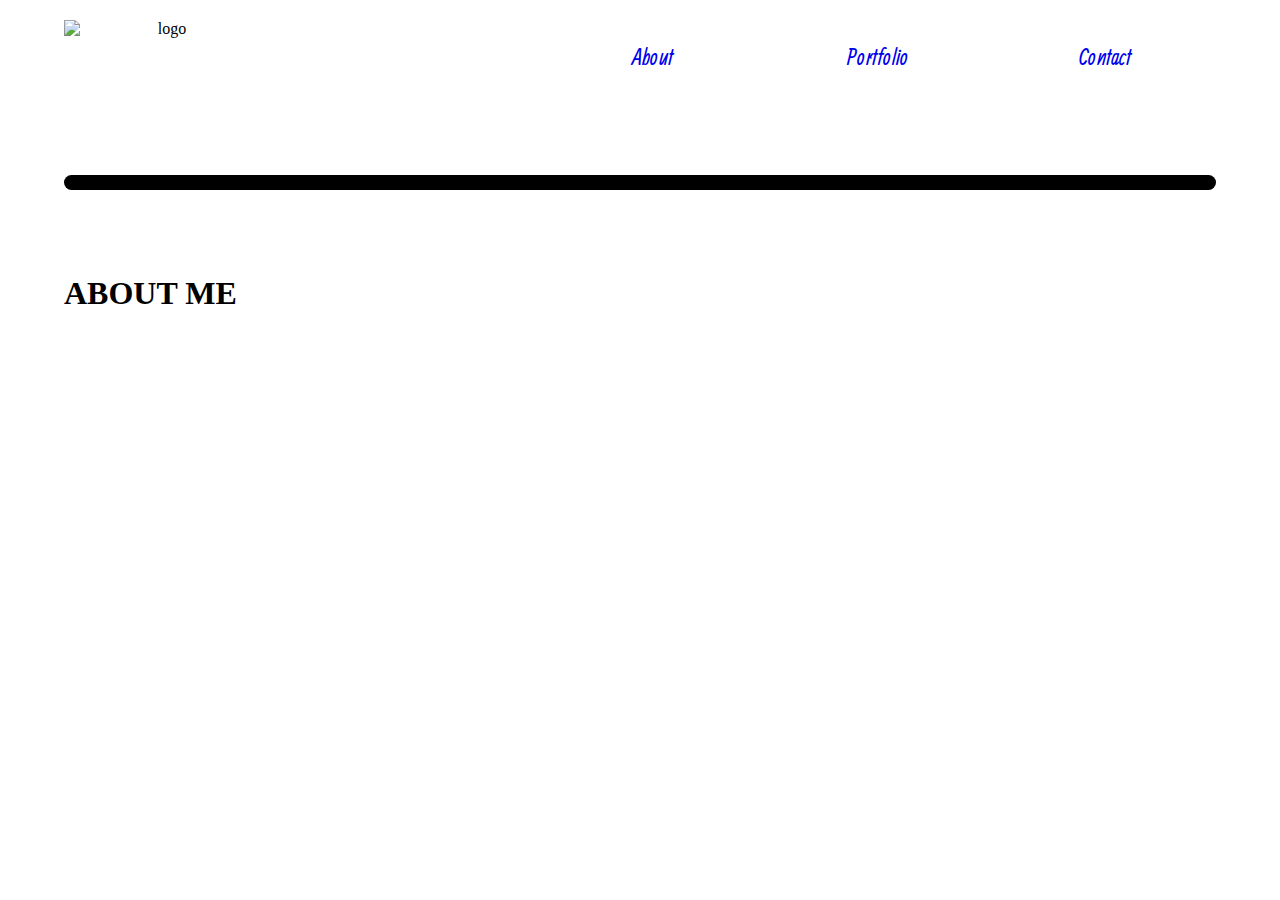
==== index.html @ ae63ba53 "changes to html and css" ====
<!DOCTYPE html>
<html>
      <head>
            <title></title>
            <link rel="stylesheet" type="text/css" href="style.css">
            <link href="https://fonts.googleapis.com/css?family=Ranga:700&display=swap" rel="stylesheet">
      </head>
      <body>
            <wrapper id="wrapper">
                     <header>
                             <img height="100px" width="200" src="./images/jayrwebdev.png" alt="logo"/>
                             <nav>
                                   <ul>
                                       <a href="index.html"><li>About</li></a>
                                       <a href="portfolio.html"><li>Portfolio</li></a>
                                       <a href="contact.html"><li>Contact</li></a>
                                   </ul>
                             </nav>
                     </header>
                     <div id="line"></div>
                     <main>
                           <h1>ABOUT ME</h1>
                           <div>
                                 <img src=""/>
                           </div>
                     </main>
            </wrapper>
      </body>
</html>
---- style.css ----
body {
    margin: 0% ;
    padding: 0%;
}
#wrapper {
    margin: 0 auto ;
    display: block ;
    width: 90% ;
}
header {
    text-align: center ;
    height: 175px ;
}
header img {
    padding-top: 20px ;
    float: left ;
}
nav {
    text-align: right;
    padding-top: 25px;
}
nav ul li {
    list-style-type: none;
    display: inline-block;
    margin: 0 auto ;
    text-align: center ;
    width: 20% ;
    font-size: 150% ;
    font-family: 'Ranga', cursive;
}  
nav ul li:hover {
    color: white ;
    background-color: red ;
    border-radius: 25px ;
} 
#line {
    background-color: black ;
    height: 15px ;
    width: 100% ;
    margin: 0 auto ;
    border-radius: 25px ;
}
main h1 {
    padding-top: 2em ;
}
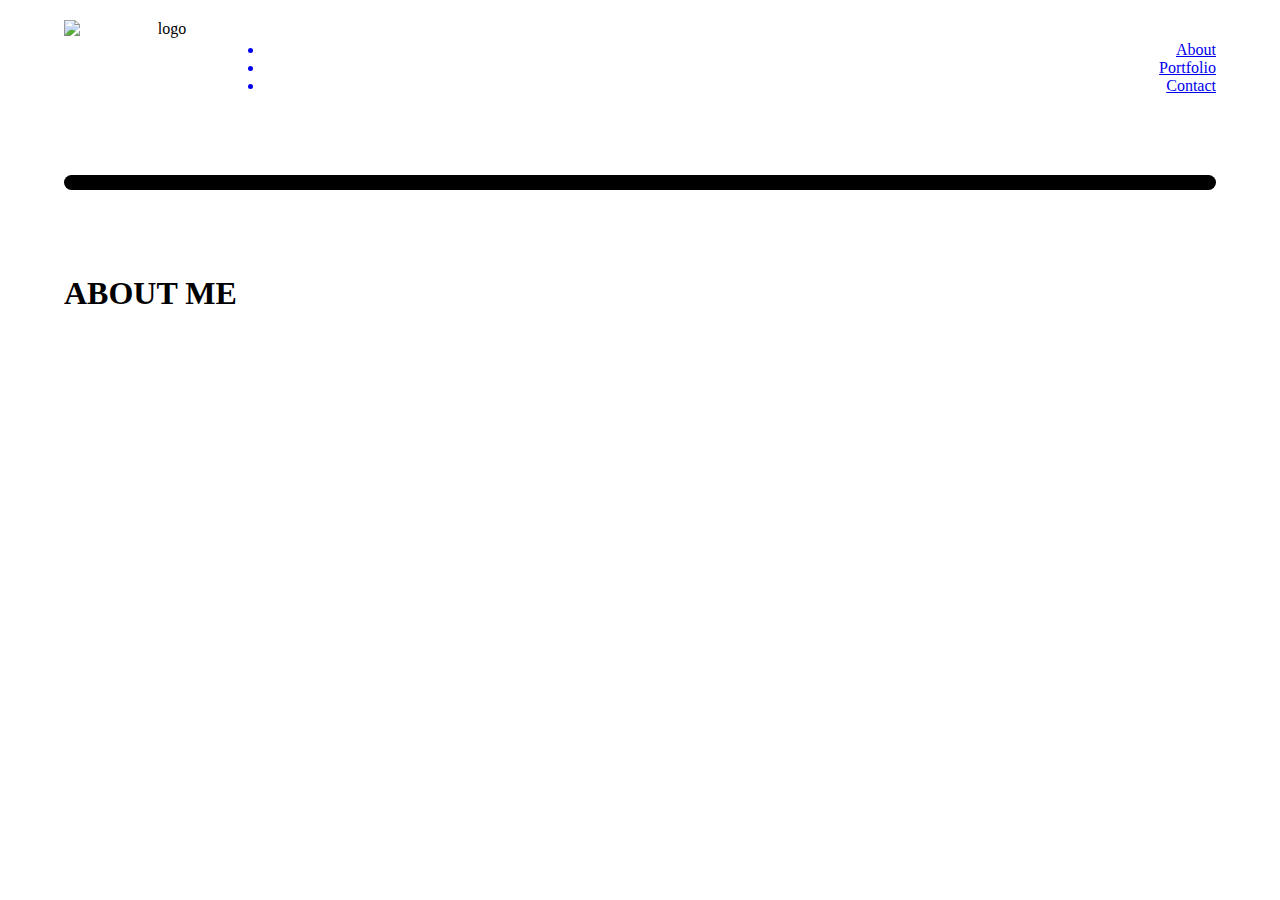
==== commit a02538e9: "commit" ====
--- a/index.html
+++ b/index.html
@@ -2,8 +2,9 @@
 <html>
       <head>
             <title></title>
+            <link href="https://fonts.googleapis.com/css?family=Ranga:700&display=swap" rel="stylesheet">
             <link rel="stylesheet" type="text/css" href="style.css">
-            <link href="https://fonts.googleapis.com/css?family=Ranga:700&display=swap" rel="stylesheet">
+            
       </head>
       <body>
             <wrapper id="wrapper">
--- a/style.css
+++ b/style.css
@@ -19,7 +19,7 @@
     text-align: right;
     padding-top: 25px;
 }
-nav ul li {
+nav ul li a {
     list-style-type: none;
     display: inline-block;
     margin: 0 auto ;
@@ -28,11 +28,18 @@
     font-size: 150% ;
     font-family: 'Ranga', cursive;
 }  
-nav ul li:hover {
+nav ul li a:hover {
     color: white ;
     background-color: red ;
     border-radius: 25px ;
 } 
+nav ul li a:active {
+    color: white;
+
+}
+nav ul li a:focus {
+    color: white;
+}
 #line {
     background-color: black ;
     height: 15px ;
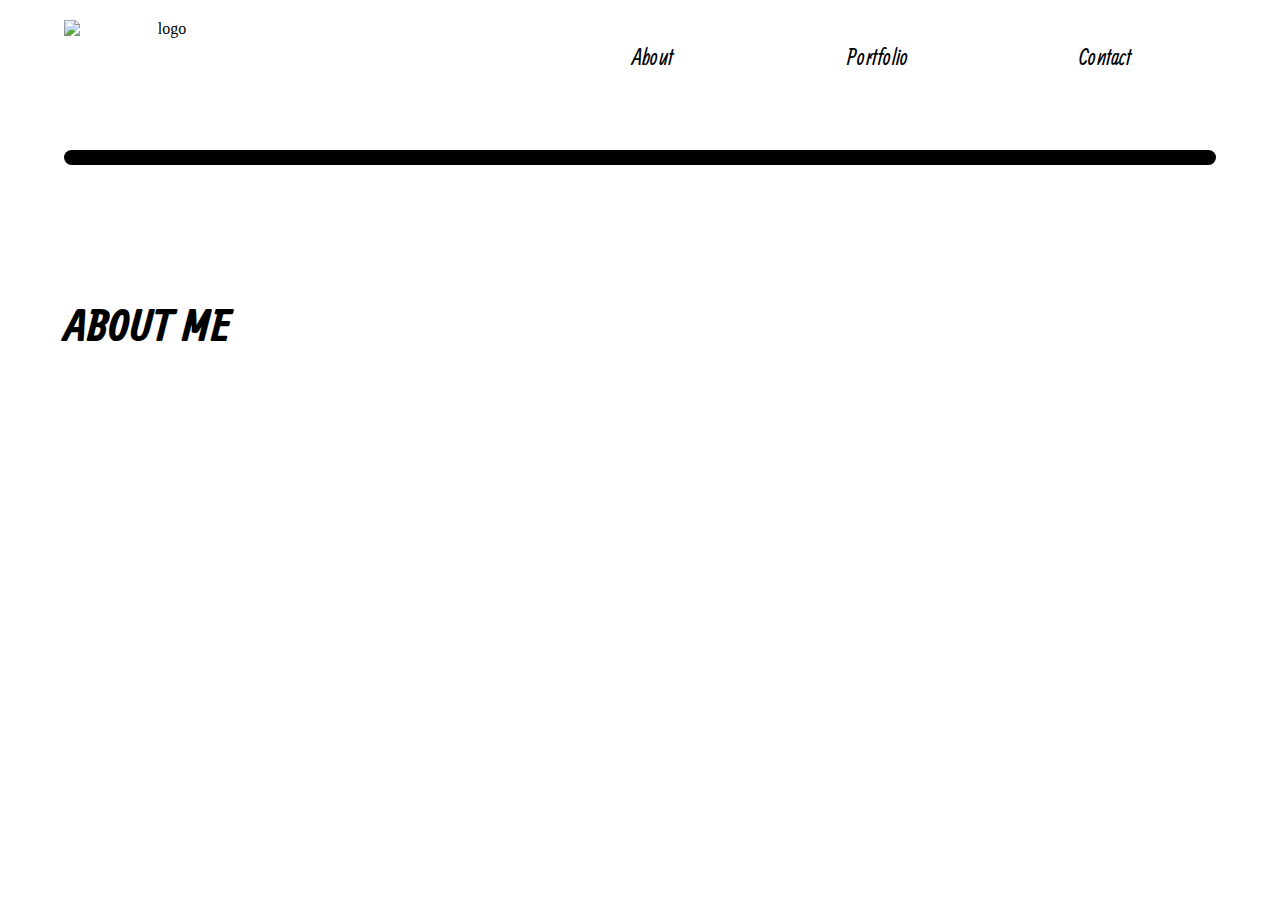
==== commit 3687b218: "add form and css changes" ====
--- a/index.html
+++ b/index.html
@@ -3,7 +3,8 @@
       <head>
             <title></title>
             <link href="https://fonts.googleapis.com/css?family=Ranga:700&display=swap" rel="stylesheet">
-            <link rel="stylesheet" type="text/css" href="style.css">
+            <link href="https://fonts.googleapis.com/css?family=Roboto:700i&display=swap" rel="stylesheet">
+            <link rel="stylesheet" type="text/css" href="./css/style.css">
             
       </head>
       <body>
@@ -21,9 +22,12 @@
                      <div id="line"></div>
                      <main>
                            <h1>ABOUT ME</h1>
-                           <div>
+                           <aside id="pixie">
                                  <img src=""/>
-                           </div>
+                           </aside>
+                           <section id="paragraph">
+                                 <p></p>
+                           </section>
                      </main>
             </wrapper>
       </body>
--- a/css/style.css
+++ b/css/style.css
@@ -0,0 +1,73 @@
+body {
+    margin: 0% ;
+    padding: 0%;
+}
+#wrapper {
+    margin: 0 auto ;
+    display: block ;
+    width: 90% ;
+}
+header {
+    text-align: center ;
+    height: 150px ;
+}
+h1 {
+    font-family: 'Ranga', cursive;
+    font-size: 300% ;
+}
+header img {
+    padding-top: 20px ;
+    float: left ;
+}
+nav {
+    text-align: right;
+    padding-top: 25px;
+}
+nav ul a li {
+    list-style-type: none;
+    display: inline-block;
+    margin: 0 auto ;
+    text-align: center ;
+    width: 20% ;
+    font-size: 150% ;
+    font-family: 'Ranga', cursive;
+    color: black;
+}  
+nav ul a li:hover {
+    color: white ;
+    background-color: red ;
+    border-radius: 25px ;
+} 
+nav ul a li:active {
+    color: white;
+
+}
+nav ul a li:focus {
+    color: white;
+}
+nav ul a li:visited {
+    color: black ;
+}
+#line {
+    background-color: black ;
+    height: 15px ;
+    width: 100% ;
+    margin: 0 auto ;
+    border-radius: 25px ;
+}
+main h1 {
+    padding-top: 2em ;
+}
+label {
+    font-size: x-large ;
+    margin-right: 10% ;
+    font-family: 'Roboto', sans-serif;
+}
+input {
+    width: 20% ;
+    height: 40px;
+    border-radius: 15px 15px 15px 15px;
+    border-color: black ;
+    margin-bottom: 30px;
+    margin-top: 20px ;
+}
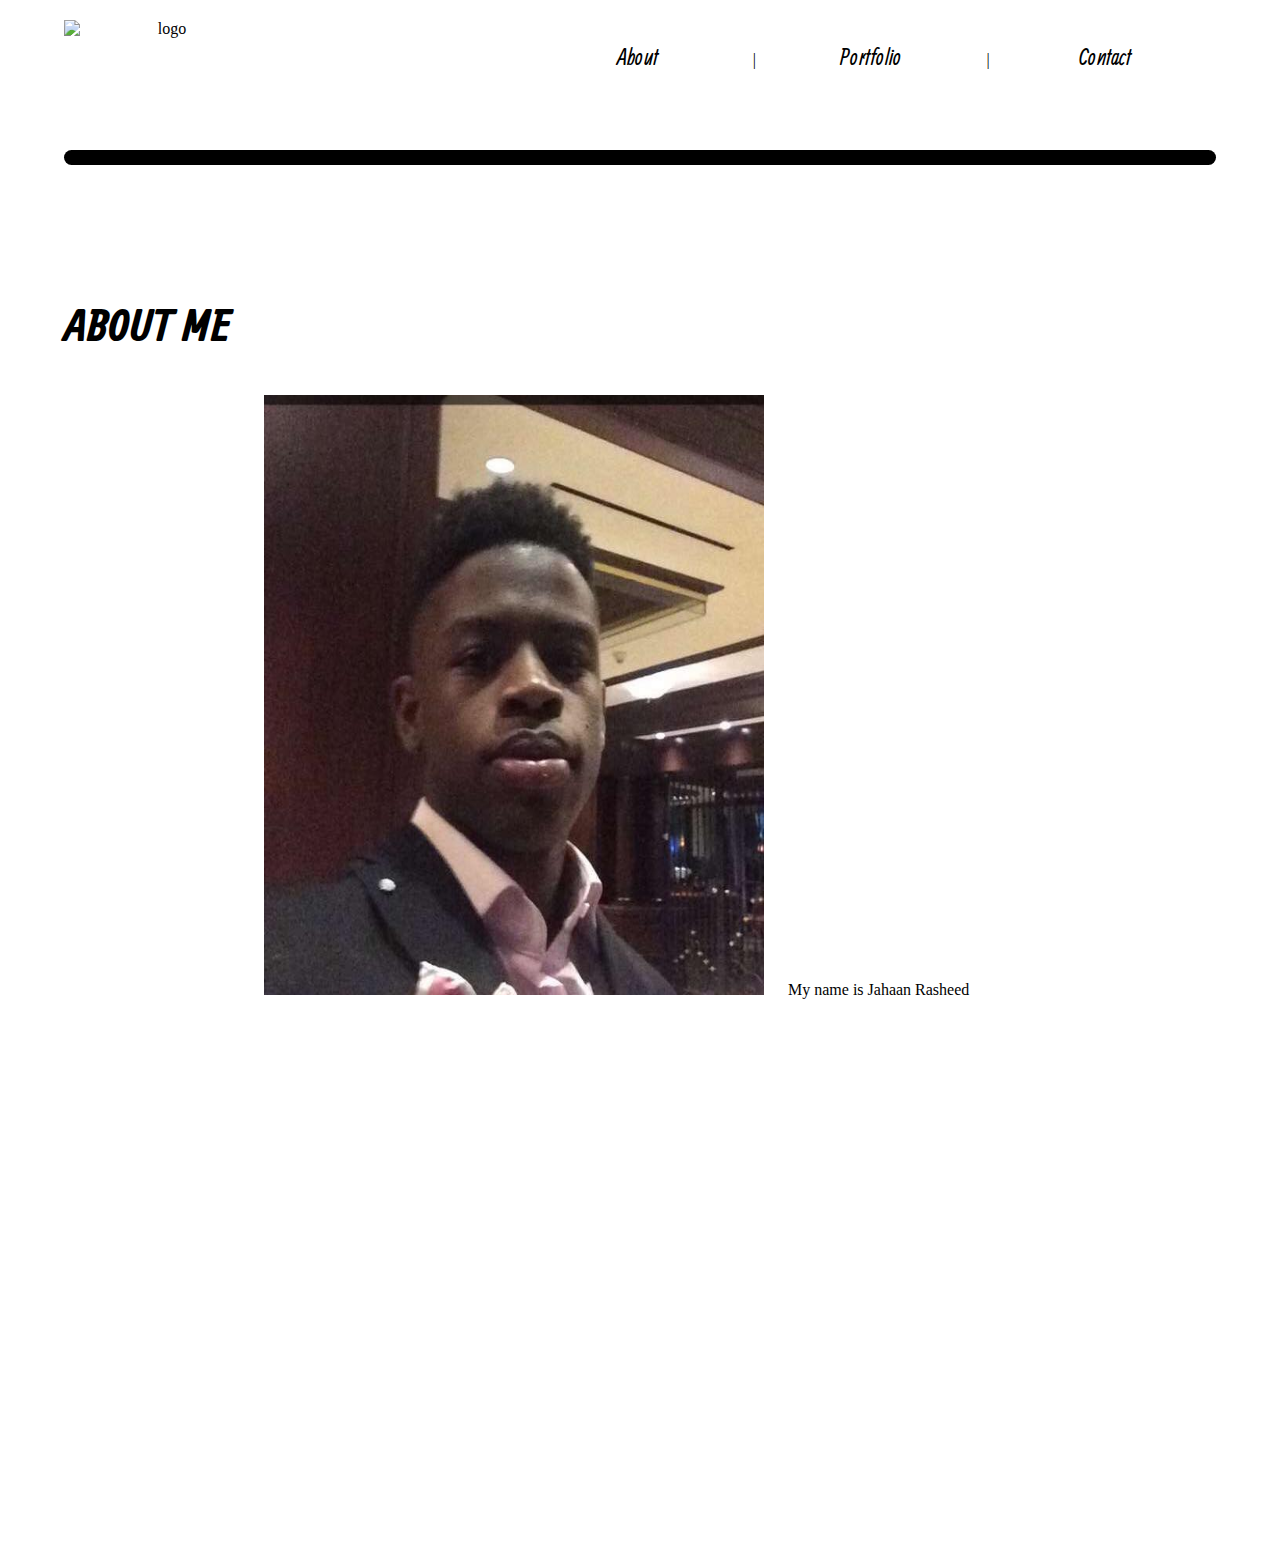
==== commit 5b5a0d80: "todays final changes" ====
--- a/index.html
+++ b/index.html
@@ -11,22 +11,24 @@
             <wrapper id="wrapper">
                      <header>
                              <img height="100px" width="200" src="./images/jayrwebdev.png" alt="logo"/>
+                             <!-- Navigation -->
                              <nav>
                                    <ul>
-                                       <a href="index.html"><li>About</li></a>
-                                       <a href="portfolio.html"><li>Portfolio</li></a>
-                                       <a href="contact.html"><li>Contact</li></a>
+                                       <a href="index.html"><li>About</li></a> |
+                                       <a href="portfolio.html"><li>Portfolio</li></a> |
+                                       <a href="contact.html"><li>Contact</li></a> 
                                    </ul>
                              </nav>
                      </header>
                      <div id="line"></div>
+                     <!-- Content Area -->
                      <main>
                            <h1>ABOUT ME</h1>
                            <aside id="pixie">
-                                 <img src=""/>
+                                 <img width="500px" height="600px" src="./images/facebookfilecopy.jpg" alt="picture" />
                            </aside>
                            <section id="paragraph">
-                                 <p></p>
+                                 <p id="minigraph"> My name is Jahaan Rasheed</p>
                            </section>
                      </main>
             </wrapper>
--- a/css/style.css
+++ b/css/style.css
@@ -64,10 +64,38 @@
     font-family: 'Roboto', sans-serif;
 }
 input {
-    width: 20% ;
+    width: 90% ;
     height: 40px;
     border-radius: 15px 15px 15px 15px;
     border-color: black ;
     margin-bottom: 30px;
     margin-top: 20px ;
 }
+#submit {
+    width: 30% ;
+    background-color: red ;
+}
+#message {
+     height: 200px ;
+     font-family: 'Ranga', cursive;
+}
+.box {
+    background-color: black ;
+    height: 500px ;
+    width: 500px ;
+    display: inline-block ;
+    padding-right: 30px ;
+}
+aside {
+    height: 600px ;
+    width: 500px ;
+    display: inline-block ;
+    margin-left: 200px;
+}
+#paragraph {
+    width: 399px ;
+    height: 600px ;
+    display: inline-block ;
+    padding-left: 20px ;
+   
+}
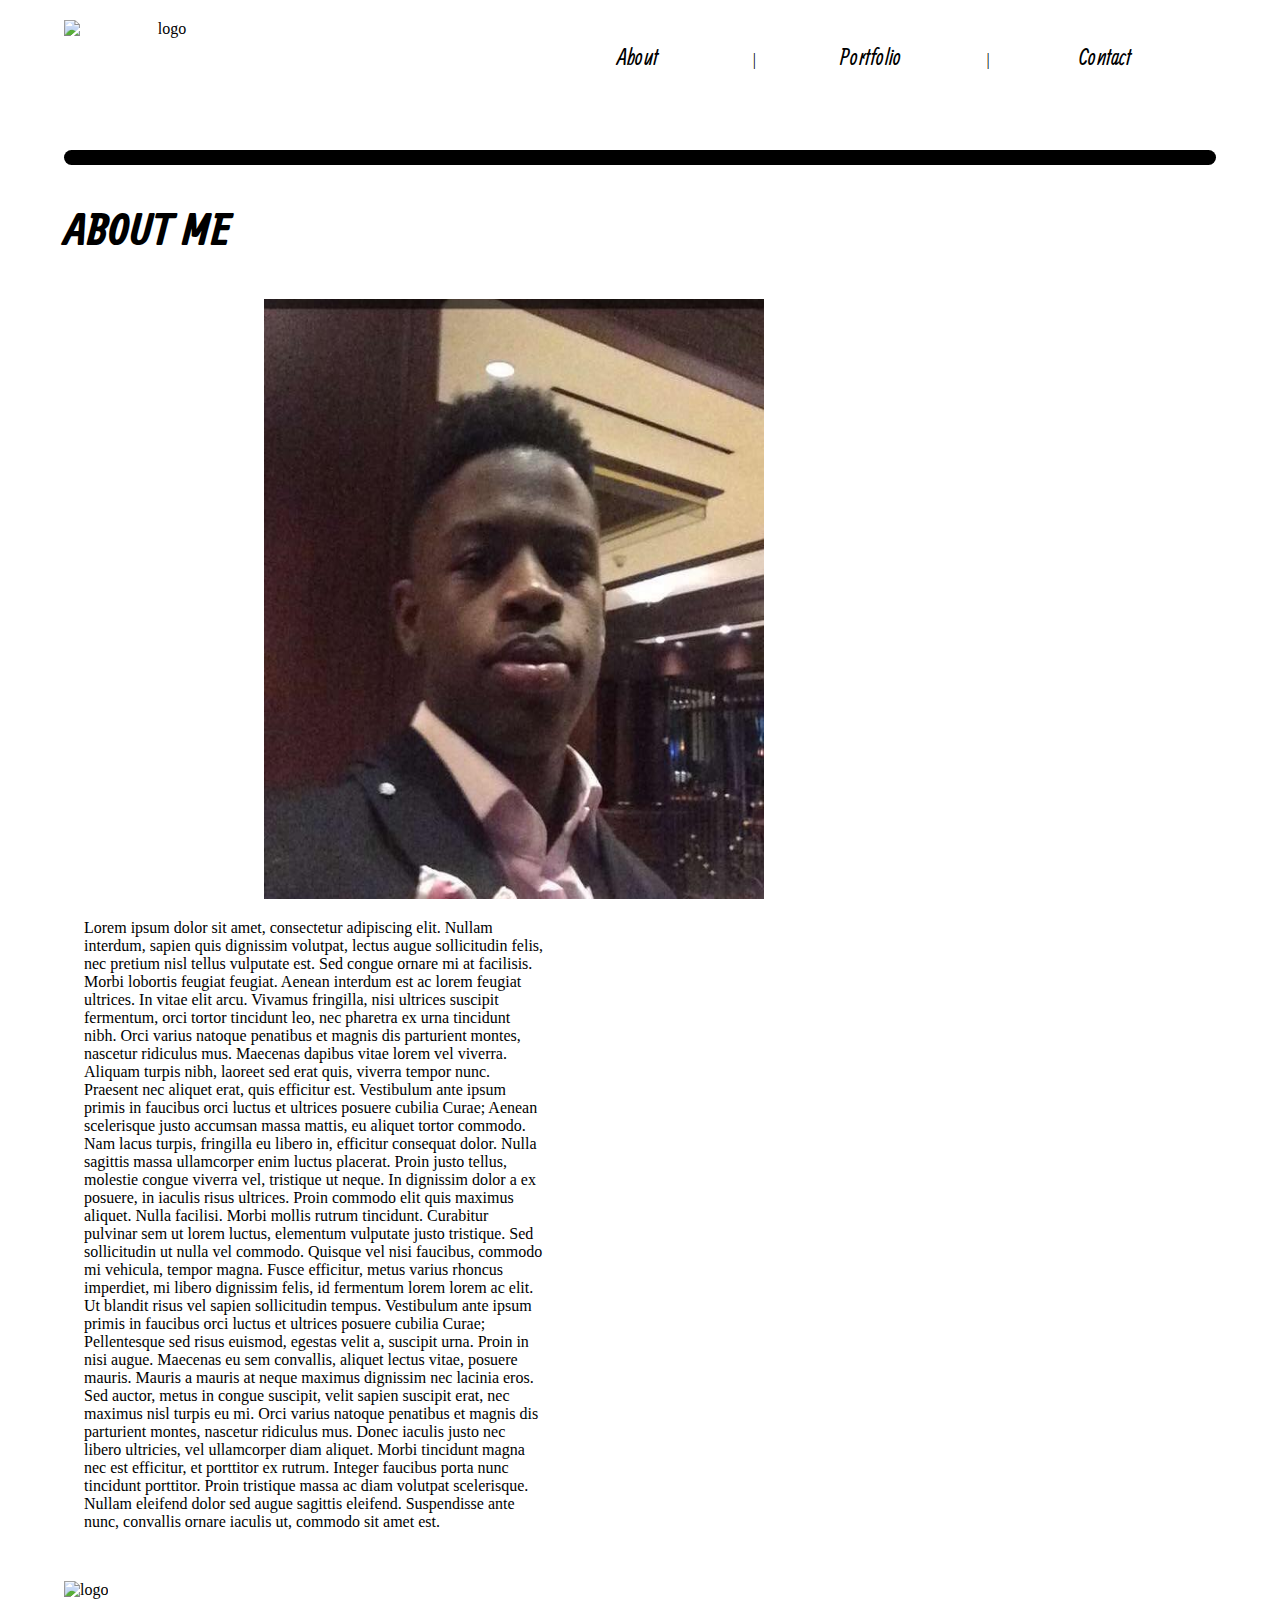
==== commit b50c5b94: "add paragraph and adjust paragraph height" ====
--- a/index.html
+++ b/index.html
@@ -4,8 +4,7 @@
             <title></title>
             <link href="https://fonts.googleapis.com/css?family=Ranga:700&display=swap" rel="stylesheet">
             <link href="https://fonts.googleapis.com/css?family=Roboto:700i&display=swap" rel="stylesheet">
-            <link rel="stylesheet" type="text/css" href="./css/style.css">
-            
+            <link rel="stylesheet" type="text/css" href="./css/style.css">  
       </head>
       <body>
             <wrapper id="wrapper">
@@ -28,9 +27,16 @@
                                  <img width="500px" height="600px" src="./images/facebookfilecopy.jpg" alt="picture" />
                            </aside>
                            <section id="paragraph">
-                                 <p id="minigraph"> My name is Jahaan Rasheed</p>
+                                 <p id="minigraph">Lorem ipsum dolor sit amet, consectetur adipiscing elit. Nullam interdum, sapien quis dignissim volutpat, lectus augue sollicitudin felis, nec pretium nisl tellus vulputate est. Sed congue ornare mi at facilisis. Morbi lobortis feugiat feugiat. Aenean interdum est ac lorem feugiat ultrices. In vitae elit arcu. Vivamus fringilla, nisi ultrices suscipit fermentum, orci tortor tincidunt leo, nec pharetra ex urna tincidunt nibh. Orci varius natoque penatibus et magnis dis parturient montes, nascetur ridiculus mus.
+
+                                    Maecenas dapibus vitae lorem vel viverra. Aliquam turpis nibh, laoreet sed erat quis, viverra tempor nunc. Praesent nec aliquet erat, quis efficitur est. Vestibulum ante ipsum primis in faucibus orci luctus et ultrices posuere cubilia Curae; Aenean scelerisque justo accumsan massa mattis, eu aliquet tortor commodo. Nam lacus turpis, fringilla eu libero in, efficitur consequat dolor. Nulla sagittis massa ullamcorper enim luctus placerat. Proin justo tellus, molestie congue viverra vel, tristique ut neque. In dignissim dolor a ex posuere, in iaculis risus ultrices. Proin commodo elit quis maximus aliquet. Nulla facilisi. Morbi mollis rutrum tincidunt. Curabitur pulvinar sem ut lorem luctus, elementum vulputate justo tristique. Sed sollicitudin ut nulla vel commodo. Quisque vel nisi faucibus, commodo mi vehicula, tempor magna. Fusce efficitur, metus varius rhoncus imperdiet, mi libero dignissim felis, id fermentum lorem lorem ac elit.
+                                    
+                                    Ut blandit risus vel sapien sollicitudin tempus. Vestibulum ante ipsum primis in faucibus orci luctus et ultrices posuere cubilia Curae; Pellentesque sed risus euismod, egestas velit a, suscipit urna. Proin in nisi augue. Maecenas eu sem convallis, aliquet lectus vitae, posuere mauris. Mauris a mauris at neque maximus dignissim nec lacinia eros. Sed auctor, metus in congue suscipit, velit sapien suscipit erat, nec maximus nisl turpis eu mi. Orci varius natoque penatibus et magnis dis parturient montes, nascetur ridiculus mus. Donec iaculis justo nec libero ultricies, vel ullamcorper diam aliquet. Morbi tincidunt magna nec est efficitur, et porttitor ex rutrum. Integer faucibus porta nunc tincidunt porttitor. Proin tristique massa ac diam volutpat scelerisque. Nullam eleifend dolor sed augue sagittis eleifend. Suspendisse ante nunc, convallis ornare iaculis ut, commodo sit amet est.</p>
                            </section>
                      </main>
+                     <footer>
+                             <img src="images/jayrwebdev.png" width="100px" height="50px" alt="logo"/>
+                     </footer>
             </wrapper>
       </body>
 </html>--- a/css/style.css
+++ b/css/style.css
@@ -55,21 +55,19 @@
     margin: 0 auto ;
     border-radius: 25px ;
 }
-main h1 {
-    padding-top: 2em ;
-}
 label {
     font-size: x-large ;
     margin-right: 10% ;
     font-family: 'Roboto', sans-serif;
 }
 input {
-    width: 90% ;
+    width: 100% ;
     height: 40px;
     border-radius: 15px 15px 15px 15px;
     border-color: black ;
     margin-bottom: 30px;
     margin-top: 20px ;
+    padding-left: 10px ;
 }
 #submit {
     width: 30% ;
@@ -93,9 +91,14 @@
     margin-left: 200px;
 }
 #paragraph {
-    width: 399px ;
+    width: 460px ;
     height: 600px ;
     display: inline-block ;
-    padding-left: 20px ;
-   
+    padding-left: 20px ;  
 }
+footer {
+    height: 150px ;
+    width: 90% ;
+    padding-top: 50px ;
+}
+ 